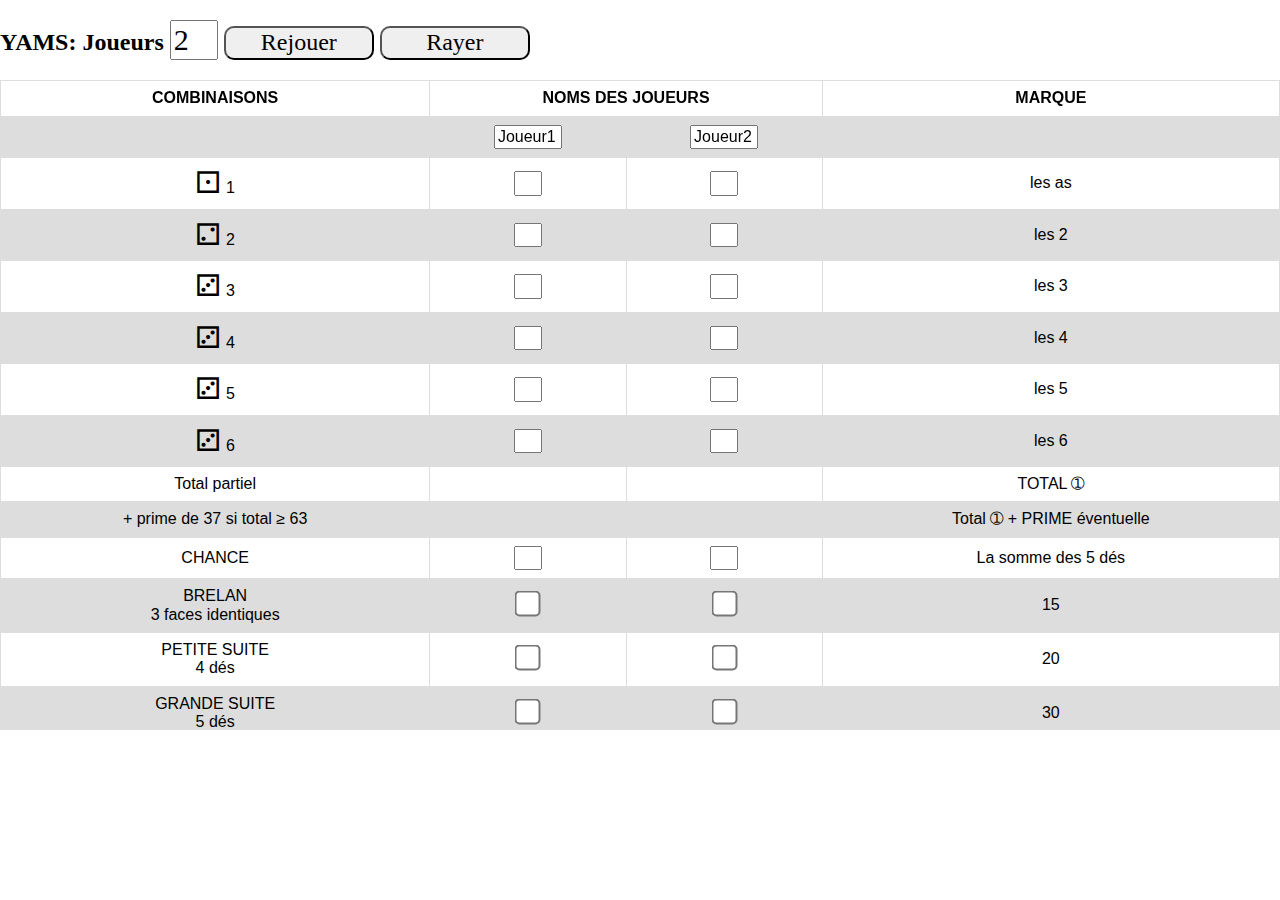
==== index.html @ afe0b76c "créations dossiers" ====
<!DOCTYPE html>
    <head>
        <meta charset="utf-8">
        <title>Yams</title>
        <meta name="description" content="">
        <meta name="viewport" content="width=device-width, initial-scale=1">
        <link rel="stylesheet" href="css/normalize.css">
        <link rel="stylesheet" href="css/css.css">
    </head>
    <body>
      <h2>YAMS: Joueurs
        <span><input type="number" min="2" max="6" value="2" onchange="init(this.value)"></span>
        <button id="btRejouer">Rejouer</button>
        <button id="btRayer" onclick="rayer()">Rayer</button>
      </h2>

      <main id="main" class="tableFixHead"></main>

      <script src="js.js"></script>
    </body>
</html>
---- css/css.css ----
.tableFixHead {
  overflow-y: auto;
  height: 650px; 
}

.tableFixHead thead tr {
  position: sticky;
  top: 0; 
}

table {
    font-family: arial, sans-serif;
    border-collapse: collapse;
    width: 100%;
  }
  
  td, th {
    border: 1px solid #dddddd;
    text-align: left;
    padding: 8px;
    text-align: center;
  }
  
  tr:nth-child(even) {
    background-color: #dddddd;
  }

  span{
    font-size: 30px;
  }

  button {
    width: 150px;
    border-radius: 10px;
  }

  input[type=number] {
    width: 40px;
  }

  input[type=text] {
    width: 20px;
    text-align: center;
  }

  .nomJoueur {
    width: 60px;
  }

  input[type=checkbox] {
    transform: scale(2); /* double la taille de la cac */
  }
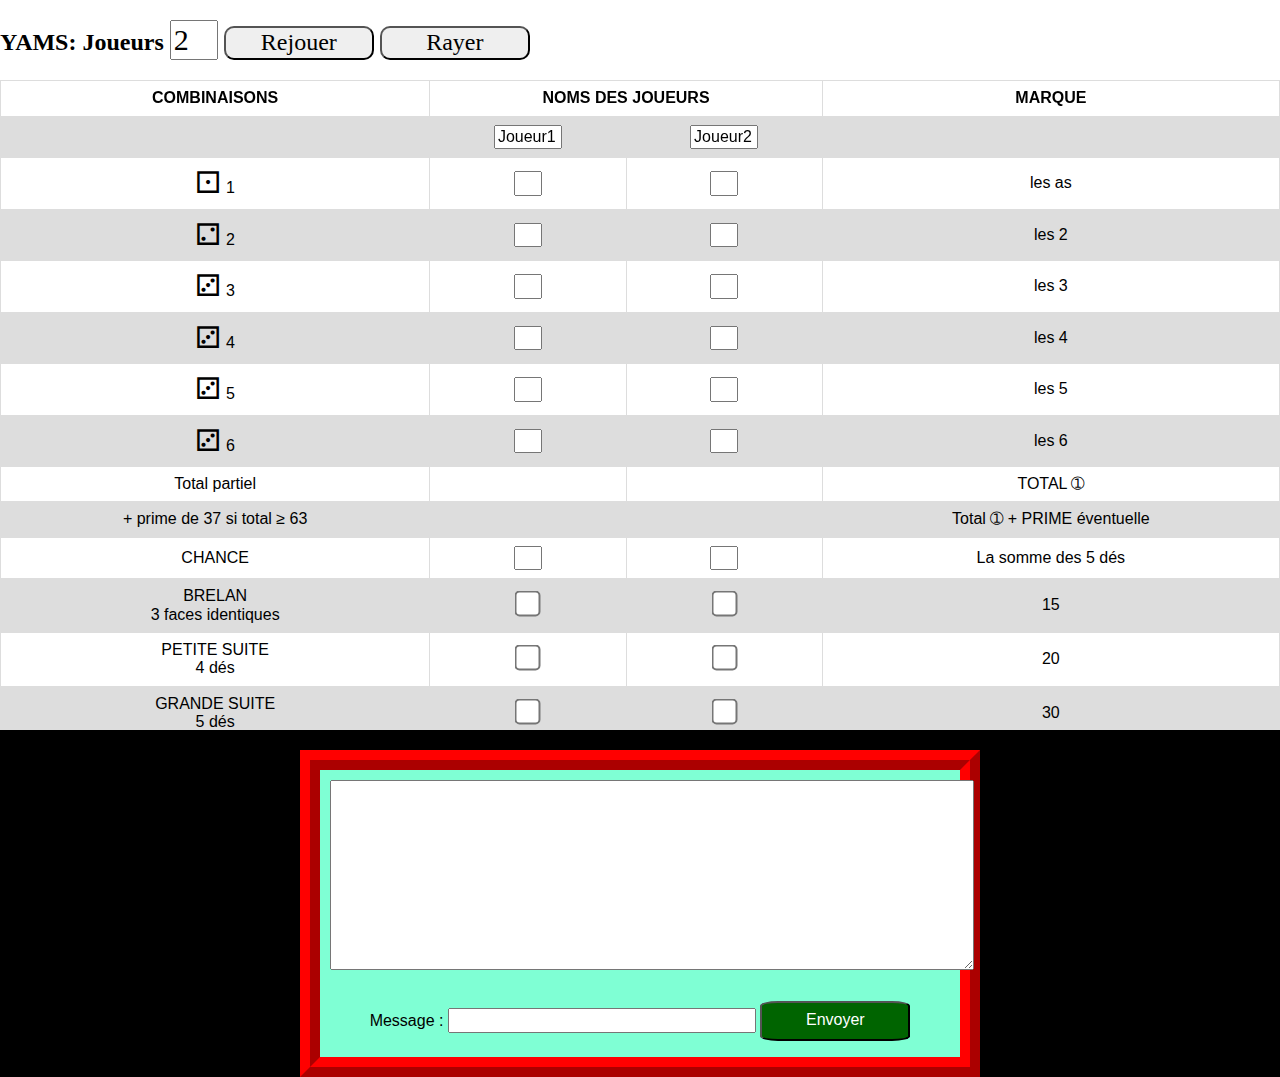
==== commit 562f0288: "lecture score bdd locale: ok" ====
--- a/index.html
+++ b/index.html
@@ -6,6 +6,7 @@
         <meta name="viewport" content="width=device-width, initial-scale=1">
         <link rel="stylesheet" href="css/normalize.css">
         <link rel="stylesheet" href="css/css.css">
+        <link rel="stylesheet" href="css/api.css">
     </head>
     <body>
       <h2>YAMS: Joueurs
@@ -16,6 +17,22 @@
 
       <main id="main" class="tableFixHead"></main>
 
+      <section>
+        <div id="score">
+          <!-- <p><label for="pseudo">Pseudo</label> : <input type="text" name="pseudo" id="pseudo"></p> -->
+
+          <textarea id="txtArea" name="" rows="10" cols="70"></textarea>
+          
+          <p>
+              <label for="message">Message</label> :  <input type="text" name="message" id="message">
+              <button onclick="envoyer()">Envoyer</button>
+              <!-- <button onclick="recevoir()">Recevoir</button> -->
+          </p>
+      </div>
+      </section>
+
       <script src="js.js"></script>
+      <script src="api.js"></script>
+
     </body>
 </html>--- a/css/api.css
+++ b/css/api.css
@@ -0,0 +1,29 @@
+section {
+    font-family: Helvetica, sans-serif;
+    background-color: black;
+    display: flex;
+    text-align: center;
+}
+
+section div {
+    width: 50%;
+    margin: auto;
+    margin-top: 20px;
+    border: ridge 20px red;
+    background-color: aquamarine;
+}
+
+#message {
+    width: 300px;
+}
+
+#txtArea {
+    margin: 10px;
+}
+
+section button {
+    height: 40px;
+    border-radius: 12%;
+    background-color: darkgreen;
+    color: white;
+}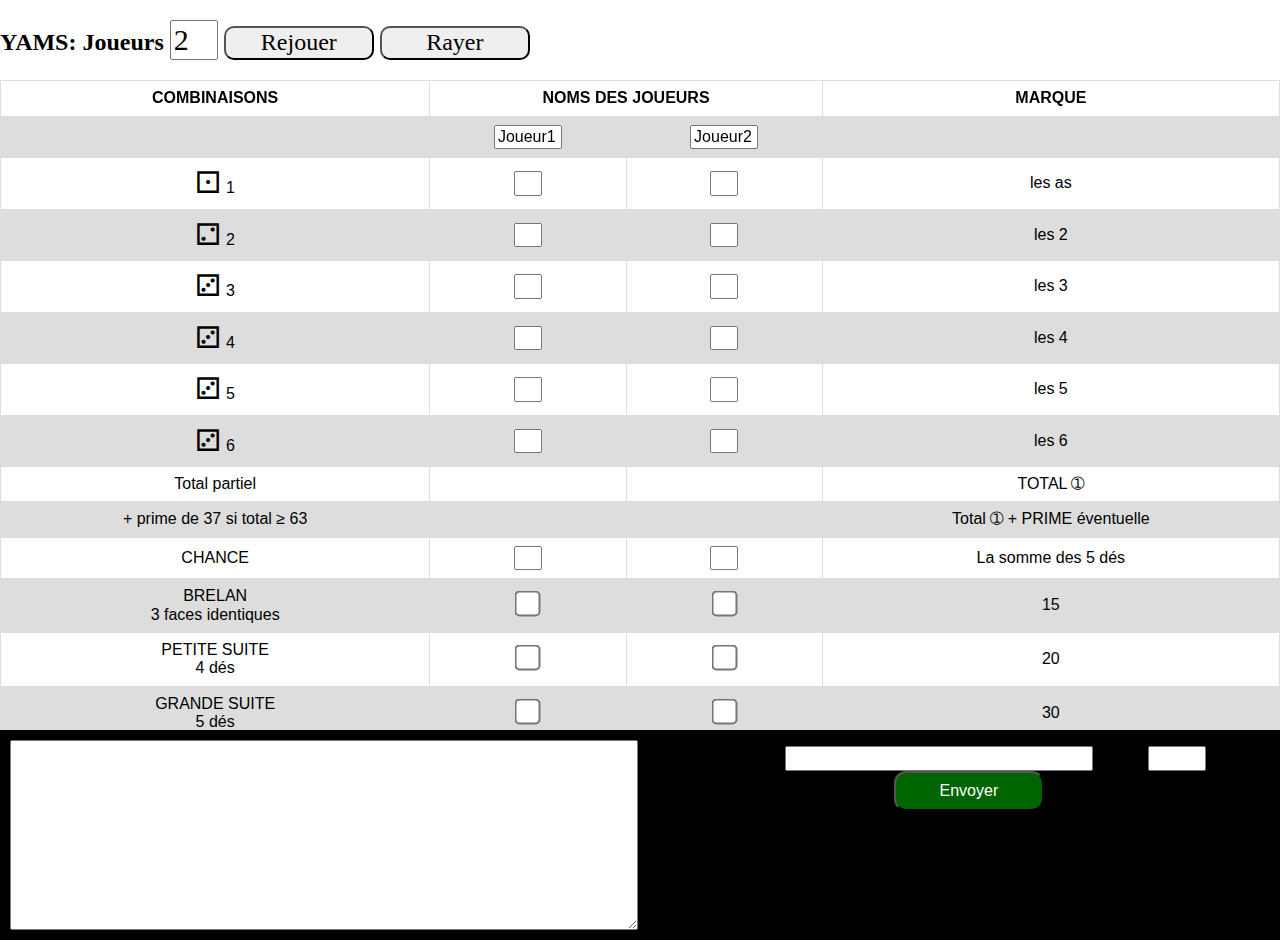
==== commit 84a543c8: "envoyer/recevoir ok" ====
--- a/index.html
+++ b/index.html
@@ -18,21 +18,18 @@
       <main id="main" class="tableFixHead"></main>
 
       <section>
-        <div id="score">
-          <!-- <p><label for="pseudo">Pseudo</label> : <input type="text" name="pseudo" id="pseudo"></p> -->
-
           <textarea id="txtArea" name="" rows="10" cols="70"></textarea>
           
           <p>
-              <label for="message">Message</label> :  <input type="text" name="message" id="message">
+              <label for="pseudo">Pseudo: </label><input type="text" name="pseudo" id="pseudo">
+              <label for="score">Score: </label><input type="text" name="score" id="score">
               <button onclick="envoyer()">Envoyer</button>
               <!-- <button onclick="recevoir()">Recevoir</button> -->
           </p>
-      </div>
       </section>
 
-      <script src="js.js"></script>
-      <script src="api.js"></script>
+      <script src="js/js.js"></script>
+      <script src="js/api.js"></script>
 
     </body>
 </html>--- a/css/api.css
+++ b/css/api.css
@@ -13,8 +13,12 @@
     background-color: aquamarine;
 }
 
-#message {
+#pseudo {
     width: 300px;
+}
+
+#score {
+    width: 50px;
 }
 
 #txtArea {
@@ -23,7 +27,8 @@
 
 section button {
     height: 40px;
-    border-radius: 12%;
+    border-radius: 12px;
     background-color: darkgreen;
     color: white;
+    margin-left: 10px;
 }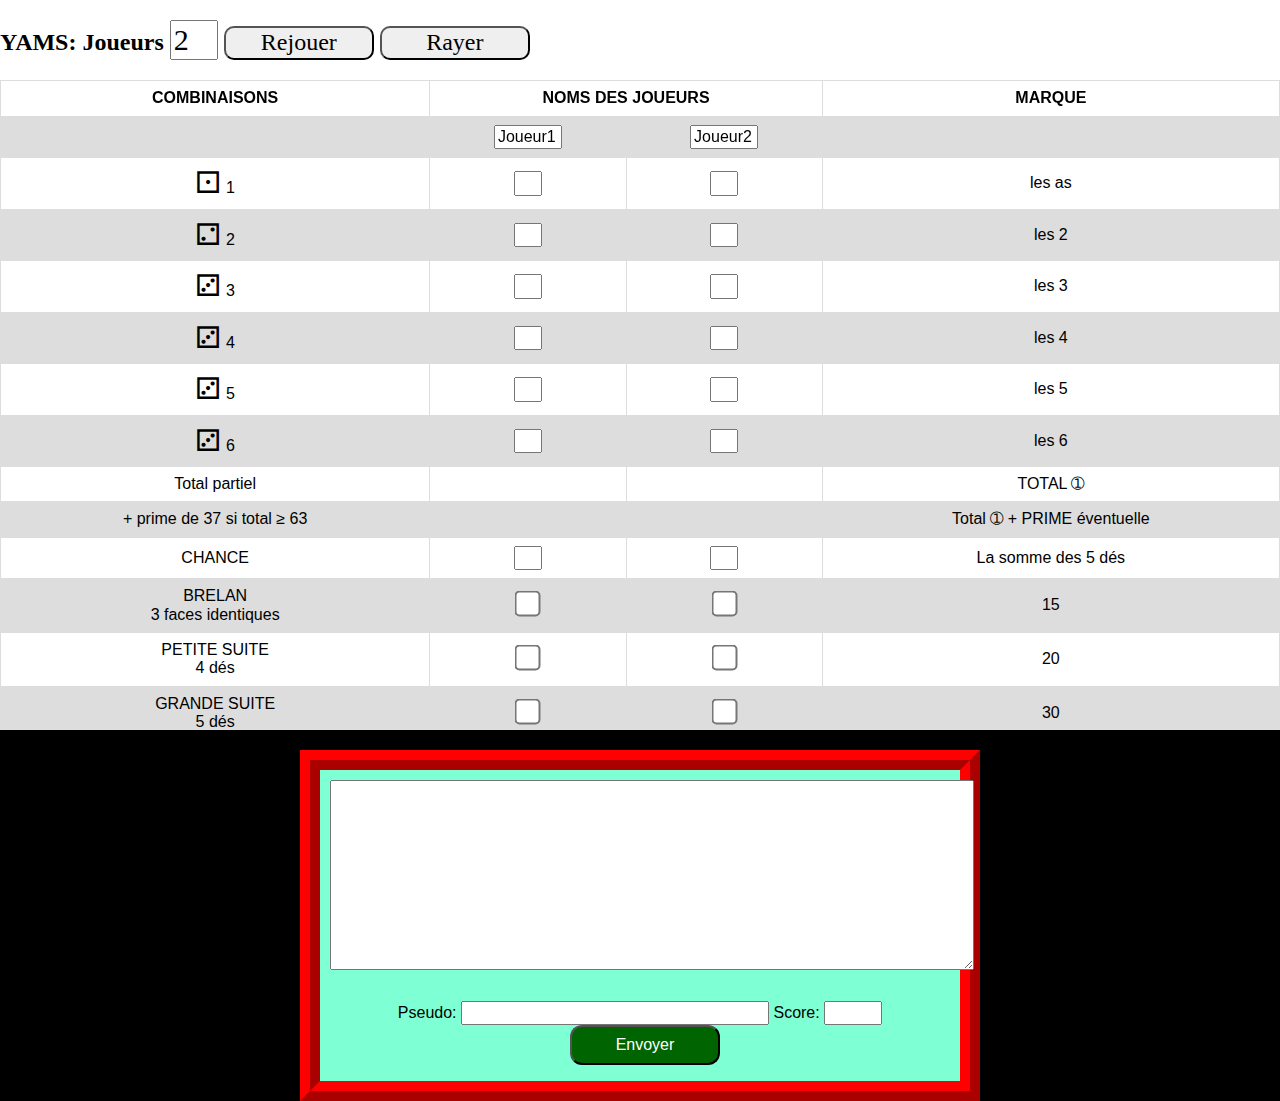
==== commit 9f6067b1: "cosm" ====
--- a/index.html
+++ b/index.html
@@ -18,6 +18,8 @@
       <main id="main" class="tableFixHead"></main>
 
       <section>
+        <div>
+          
           <textarea id="txtArea" name="" rows="10" cols="70"></textarea>
           
           <p>
@@ -26,6 +28,7 @@
               <button onclick="envoyer()">Envoyer</button>
               <!-- <button onclick="recevoir()">Recevoir</button> -->
           </p>
+        </div>
       </section>
 
       <script src="js/js.js"></script>
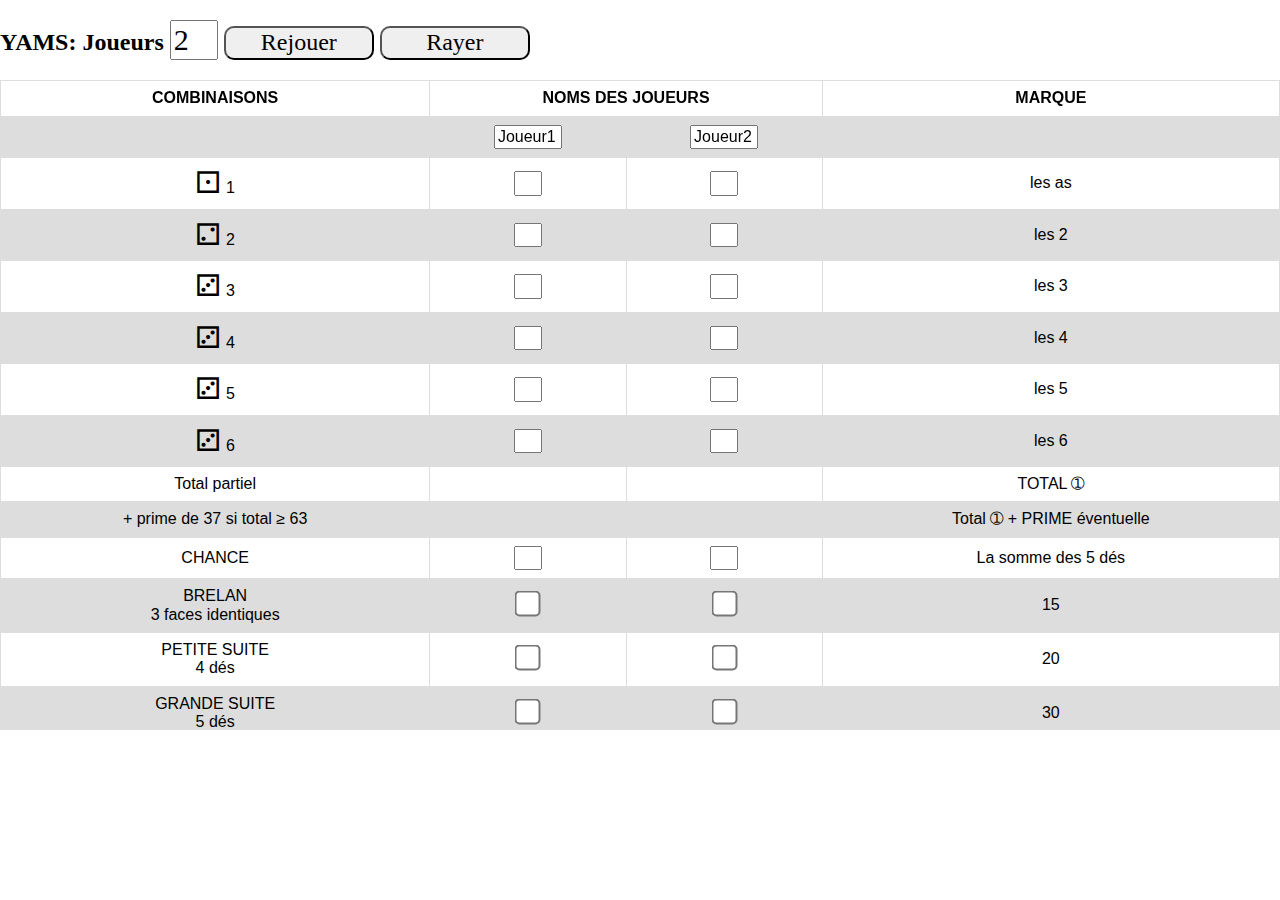
==== commit 0489f71b: "gameover en reflexion" ====
--- a/index.html
+++ b/index.html
@@ -17,7 +17,8 @@
 
       <main id="main" class="tableFixHead"></main>
 
-      <section>
+      <!-- display none dans css api -->
+      <section> 
         <div>
           
           <textarea id="txtArea" name="" rows="10" cols="70"></textarea>
@@ -32,7 +33,7 @@
       </section>
 
       <script src="js/js.js"></script>
-      <script src="js/api.js"></script>
+      <!-- <script src="js/api.js"></script> -->
 
     </body>
 </html>--- a/css/api.css
+++ b/css/api.css
@@ -1,7 +1,8 @@
 section {
     font-family: Helvetica, sans-serif;
     background-color: black;
-    display: flex;
+    display: none;
+    /* display: flex; */
     text-align: center;
 }
 
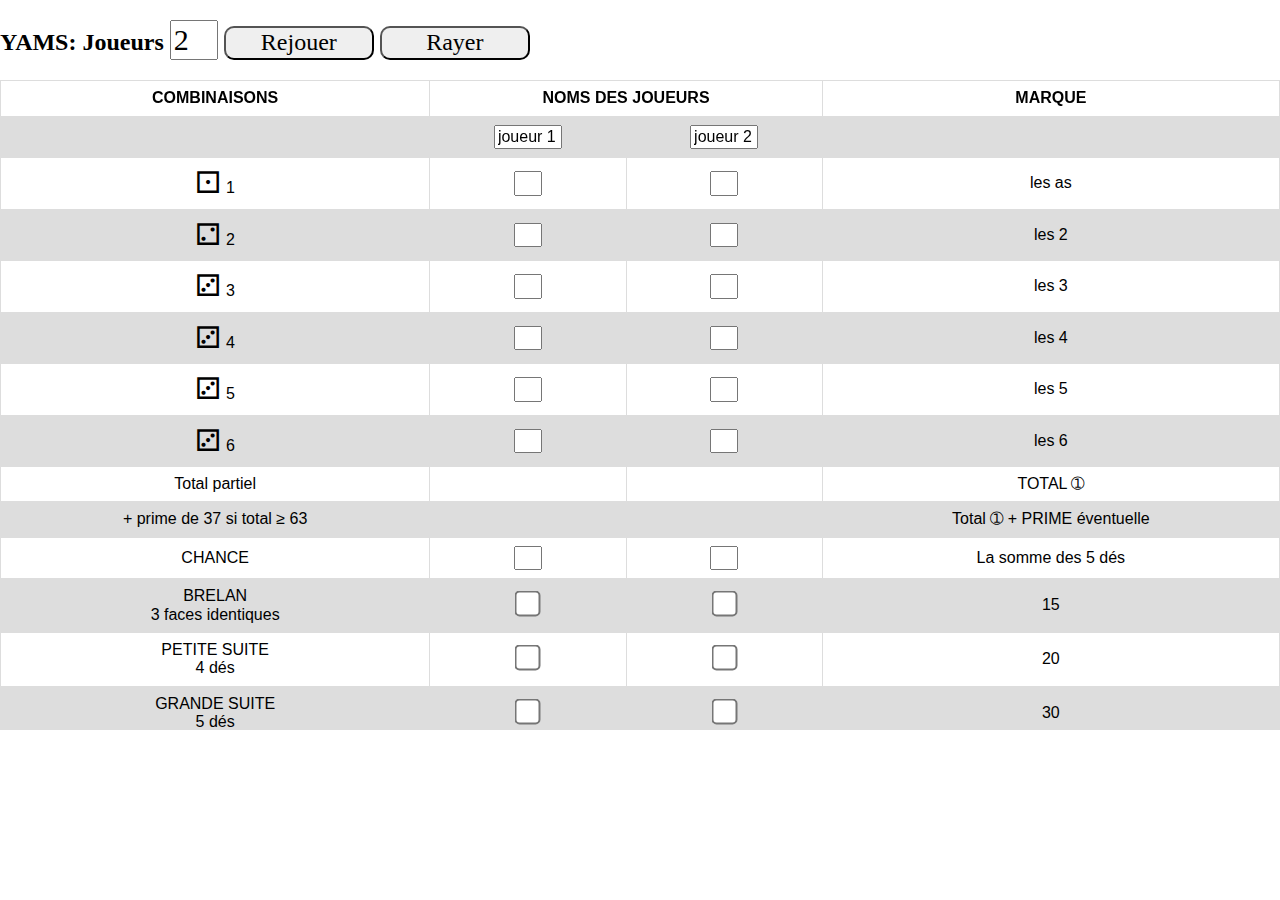
==== commit 6e7d9014: "update nb joueurs ok" ====
--- a/index.html
+++ b/index.html
@@ -1,39 +1,42 @@
 <!DOCTYPE html>
-    <head>
-        <meta charset="utf-8">
-        <title>Yams</title>
-        <meta name="description" content="">
-        <meta name="viewport" content="width=device-width, initial-scale=1">
-        <link rel="stylesheet" href="css/normalize.css">
-        <link rel="stylesheet" href="css/css.css">
-        <link rel="stylesheet" href="css/api.css">
-    </head>
-    <body>
-      <h2>YAMS: Joueurs
-        <span><input type="number" min="2" max="6" value="2" onchange="init(this.value)"></span>
-        <button id="btRejouer">Rejouer</button>
-        <button id="btRayer" onclick="rayer()">Rayer</button>
-      </h2>
-
-      <main id="main" class="tableFixHead"></main>
-
-      <!-- display none dans css api -->
-      <section> 
-        <div>
-          
-          <textarea id="txtArea" name="" rows="10" cols="70"></textarea>
-          
-          <p>
-              <label for="pseudo">Pseudo: </label><input type="text" name="pseudo" id="pseudo">
-              <label for="score">Score: </label><input type="text" name="score" id="score">
-              <button onclick="envoyer()">Envoyer</button>
-              <!-- <button onclick="recevoir()">Recevoir</button> -->
-          </p>
-        </div>
-      </section>
-
-      <script src="js/js.js"></script>
-      <!-- <script src="js/api.js"></script> -->
-
-    </body>
+<head>
+  <meta charset="utf-8">
+  <title>Yams</title>
+  <meta name="description" content="">
+  <meta name="viewport" content="width=device-width, initial-scale=1">
+  <link rel="stylesheet" href="css/normalize.css">
+  <link rel="stylesheet" href="css/css.css">
+  <link rel="stylesheet" href="css/api.css">
+</head>
+<body>
+  <h2>YAMS: Joueurs
+    <span><input id="inNbJoueur" type="number" min="2" max="6" value="2"></span>
+    <button id="btRejouer">Rejouer</button>
+    <button id="btRayer" onclick="rayer()">Rayer</button>
+  </h2>
+  
+  <main id="main" class="tableFixHead"></main>
+  
+  <!-- display none dans css api -->
+  <section> 
+    <div>
+      
+      <textarea id="txtArea" name="" rows="10" cols="70"></textarea>
+      
+      <p>
+        <label for="pseudo">Pseudo: </label><input type="text" name="pseudo" id="pseudo">
+        <label for="score">Score: </label><input type="text" name="score" id="score">
+        <button onclick="envoyer()">Envoyer</button>
+        <!-- <button onclick="recevoir()">Recevoir</button> -->
+      </p>
+    </div>
+  </section>
+  
+  <script src="./classes/joueur.js"></script>
+  <script src="./classes/jeu.js"></script>
+  
+  <script src="js/js.js"></script>
+  <!-- <script src="js/api.js"></script> -->
+  
+</body>
 </html>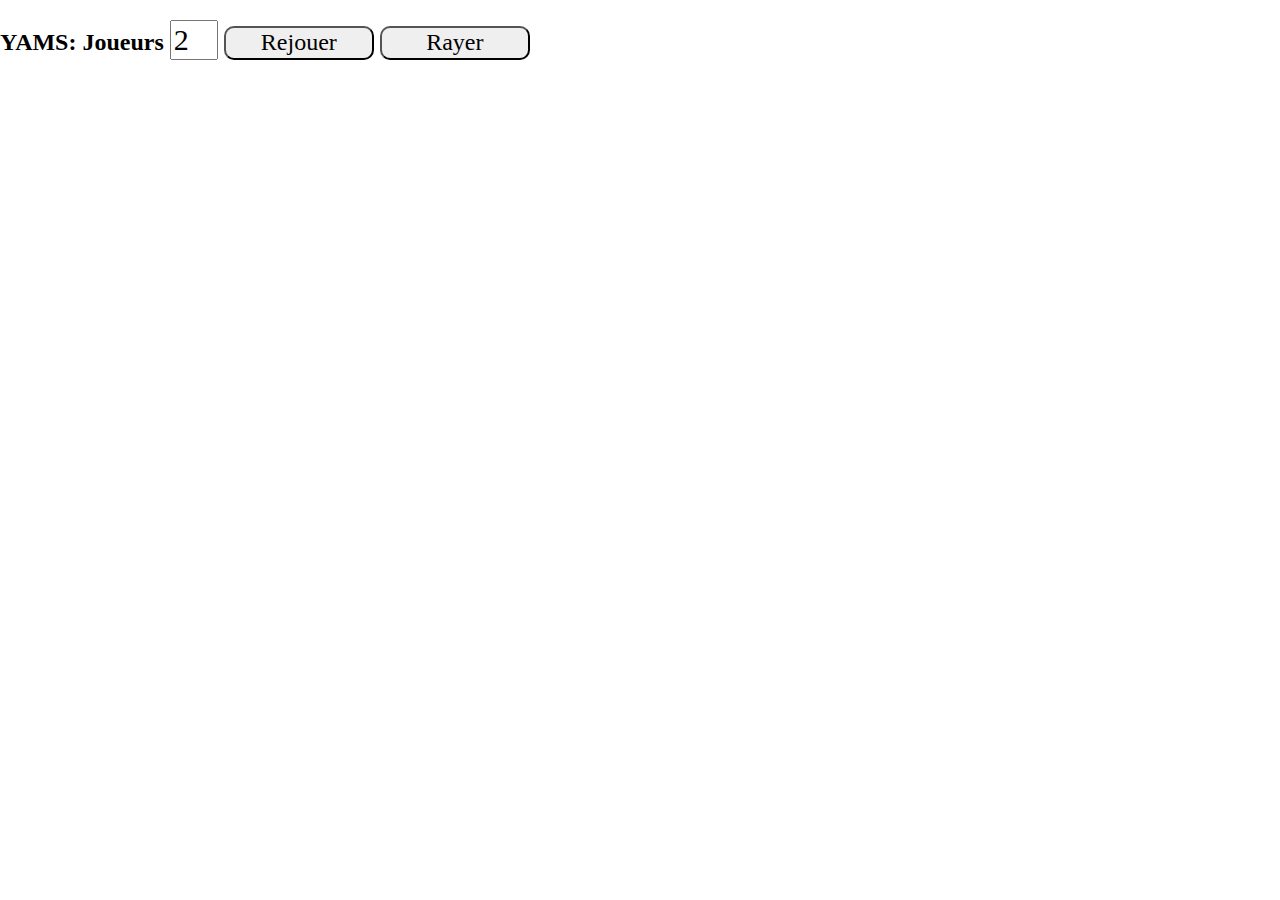
==== commit f08645c6: "pb css !" ====
--- a/index.html
+++ b/index.html
@@ -10,7 +10,7 @@
 </head>
 <body>
   <h2>YAMS: Joueurs
-    <span><input id="inNbJoueur" type="number" min="2" max="6" value="2"></span>
+    <span><input class="inputNumber" id="inNbJoueur" type="number" min="2" max="6" value="2"></span>
     <button id="btRejouer">Rejouer</button>
     <button id="btRayer" onclick="rayer()">Rayer</button>
   </h2>
--- a/css/css.css
+++ b/css/css.css
@@ -1,4 +1,13 @@
+/* main  {
+  color: red;
+} */
+
+/* .inputNumber {
+  display: none;
+} */
+
 .tableFixHead {
+  display: none;
   overflow-y: auto;
   height: 650px; 
 }
@@ -36,6 +45,7 @@
 
   input[type=number] {
     width: 40px;
+    /* -moz-appearance: textfield; */
   }
 
   input[type=text] {
@@ -50,3 +60,22 @@
   input[type=checkbox] {
     transform: scale(2); /* double la taille de la cac */
   }
+
+  .test {
+    color: yellow;
+    background-color: red;
+  }
+
+  /* pour ne pas avoir les fleches dans les input number*/ /*marche pas ? */
+  /* ATTENTION: ne pas inclure le selecteur de nb de joueur ! */
+  /* Chrome, Safari, Edge, Opera */
+/* input::-webkit-outer-spin-button,
+input::-webkit-inner-spin-button {
+  -webkit-appearance: none;
+  margin: 0;
+} */
+
+/* Firefox */
+/* input[type=number] {
+  -moz-appearance: textfield;
+} */
--- a/css/api.css
+++ b/css/api.css
@@ -2,7 +2,6 @@
     font-family: Helvetica, sans-serif;
     background-color: black;
     display: none;
-    /* display: flex; */
     text-align: center;
 }
 
